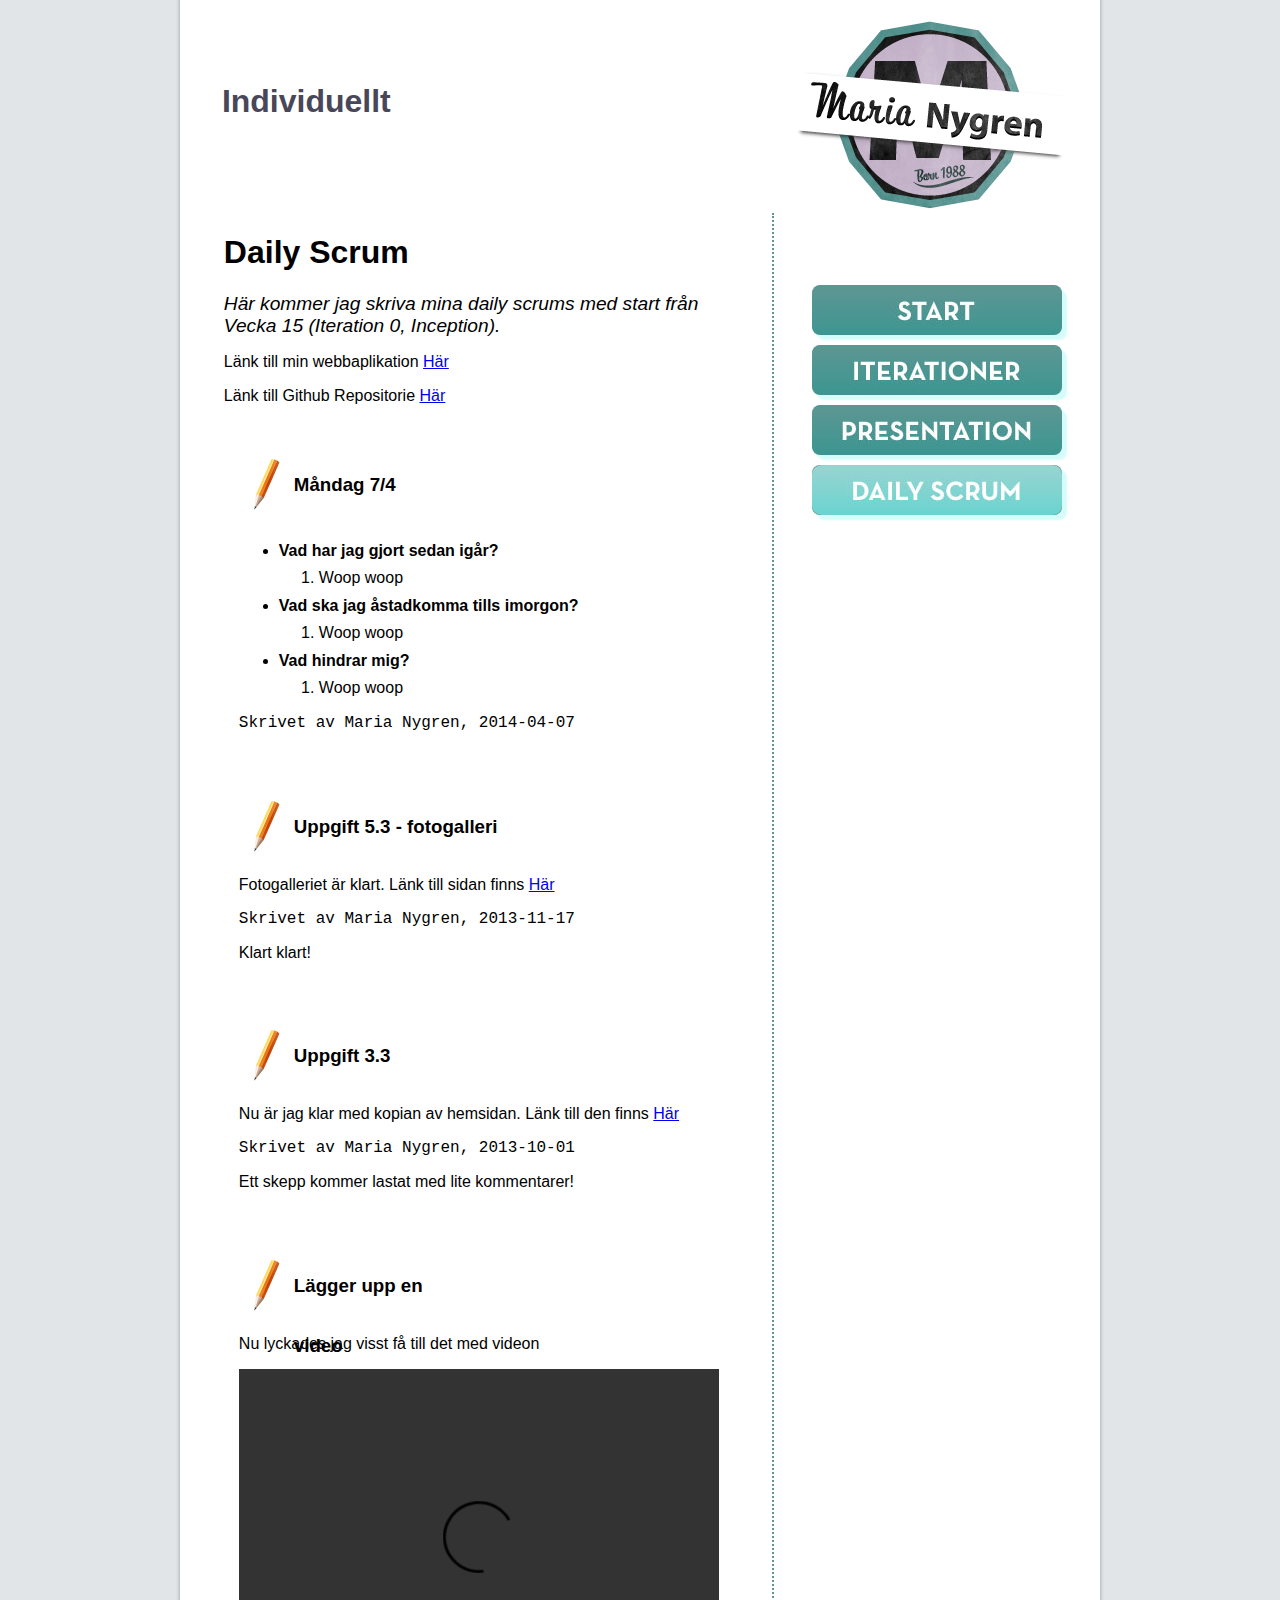
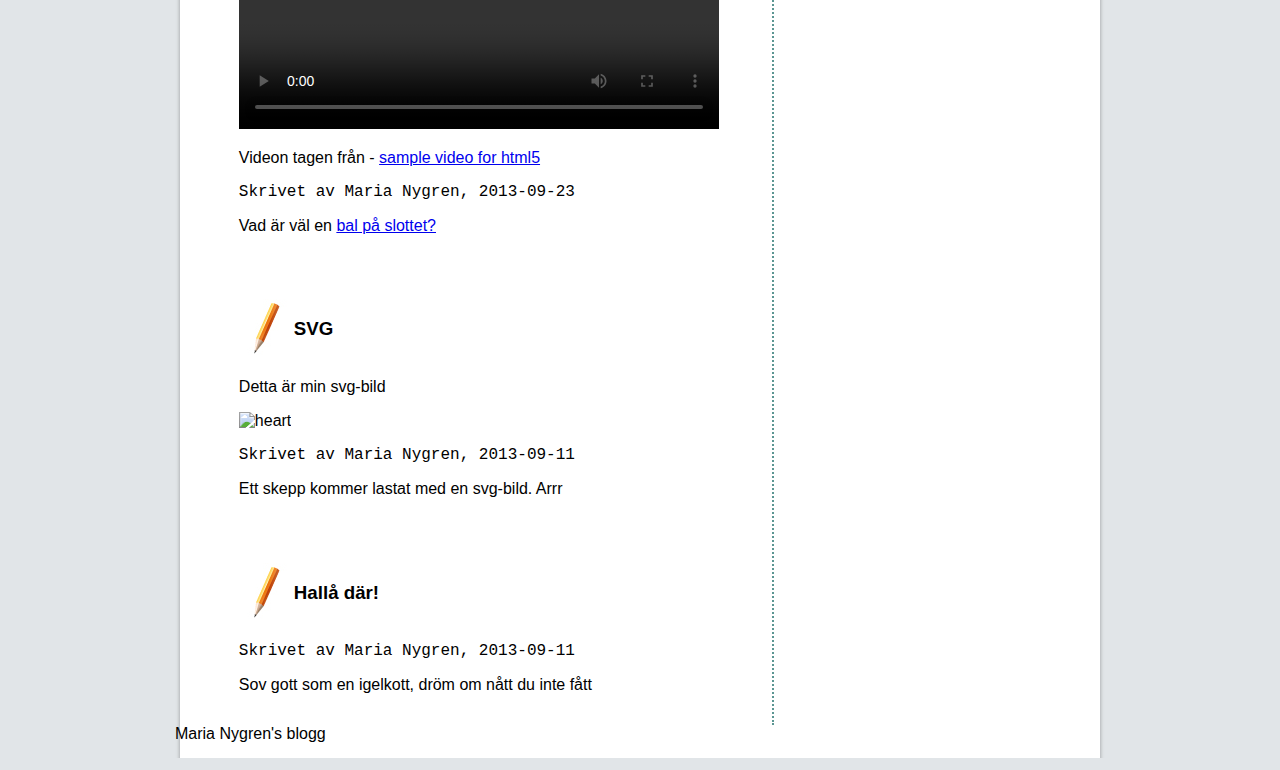
==== pages/daily.html @ 4bed2ffd "Blogg vers 1.0" ====
﻿<!doctype html>
<html lang="sv">
	<head> 
	<meta charset="utf-8" />
	<meta name="viewport" content="width:device-width, initial-scale=1.0" />
	<title>Kursblogg - Daily Scrum</title>
	<link rel="stylesheet" href="../main.css" media="screen" type="text/css" />
	<link type="text/css" rel="stylesheet" media="print" href="../print.css" />
	<link rel="shortcut icon" href="../pics/favicon1.ico" type="image/x-icon" />
	<link rel="apple-touch-icon" href="../pics/appleicon.png" />
	<script>  
		 document.createElement("header"); 
		 document.createElement("hgroup");  
		 document.createElement("footer"); 
		 document.createElement("article"); 
		 document.createElement("main"); 
		 document.createElement("section"); 
		 document.createElement("nav"); 
		 document.createElement("aside"); 
		 document.createElement("address"); 
	</script> 

	</head>

	 	<body>
	<div id="page">
	
		<header id="header">
			<h1>Individuellt </h1>
			<img class="logo" src="../pics/logo.png" alt="Logo" />
		</header>
	
	<div id="column-right">
	<nav id="menu">
		<ul>
			<li class="startKnapp"><a href="../index.html#mainBlog">Start</a></li>
			<li class="labbKnapp"><a href="pages/laborationer.html#mainBlog">Iterationer</a></li>
			<li class="presentationKnapp"><a href="pages/presentation.html#mainBlog">Presentation</a></li>
			<li class="dailyActive"><a href="#mainBlog">Daily Scrum</a></li>
		</ul>
	</nav>
	</div>
 			
	<div id="columnLeft">		
		<div id="mainBlog">
		<main>
		<header>
		<h1>Daily Scrum</h1> </header>
		<span class="italic">Här kommer jag skriva mina daily scrums med start från Vecka 15 (Iteration 0, Inception).</span> 
		<p> Länk till min webbaplikation <a href="gallery/index.html" target="_blank">Här</a>
		<p> Länk till Github Repositorie <a href="gallery/index.html" target="_blank">Här</a>
				<!-- Rubrik för inlägg -->
			<div id="v15" class="post">
				<h3>Måndag 7/4</h3>
				<ul>
					<li>Vad har jag gjort sedan igår?
						<ol>
							<li>Woop woop</li>
						</ol>
					</li>
					<li>Vad ska jag åstadkomma tills imorgon?
						<ol>
							<li>Woop woop</li>
						</ol>
					</li>
					<li>Vad hindrar mig?
						<ol>
							<li>Woop woop</li>
						</ol>
					</li>
				</ul>
				<!-- namn och tidpunkt -->
				<footer><p class="datum"> Skrivet av Maria Nygren, 2014-04-07</p></footer>
			</div>
		<!-- Rubrik för inlägg -->
			<div class="post">
			 <article>
				<h3>Uppgift 5.3 - fotogalleri</h3>
				
				<!-- Ämne -->	
				<p> Fotogalleriet är klart. Länk till sidan finns <a href="gallery/index.html" target="_blank">Här</a>
				</p>
				<!-- namn och tidpunkt -->
				<footer><p class="datum"> Skrivet av Maria Nygren, 2013-11-17</p></footer>
				<section><p>Klart klart!</p></section>
			 </article>
			</div>
			<!-- Rubrik för inlägg -->
			<div id="kopia" class="post">
			 <article>
				<h3>Uppgift 3.3</h3>
				
				<!-- Ämne -->	
				<p> Nu är jag klar med kopian av hemsidan. Länk till den finns <a href="https://c9.io/mn22nw/uppgift-3-3/workspace/index.html" target="_blank">Här</a>
				</p>
				<!-- namn och tidpunkt -->
				<footer><p class="datum"> Skrivet av Maria Nygren, 2013-10-01</p></footer>
				<section><p>Ett skepp kommer lastat med lite kommentarer!</p></section>
			 </article>
			</div>
		
			

				<!-- Rubrik för inlägg -->
			<div id="bunny" class="post">
			 <article>
				<h3> Lägger upp en <br class="br">video</h3>
				
				<!-- Ämne -->	
				<p>Nu lyckades jag visst få till det med videon</p>
				<video width="480" height="360" controls>
				  <source src="videos/video.mp4" type="video/mp4">
				  <source src="videos/video.ogv" type="video/ogg">
				  Your browser does not support the video tag.
				</video>
				<p>Videon tagen från - <a href="http://techslides.com/sample-webm-ogg-and-mp4-video-files-for-html5/">sample video for html5</a></p>
				<!-- namn och tidpunkt -->
				<footer><p class="datum"> Skrivet av Maria Nygren, 2013-09-23</p></footer>
				<section><p>Vad är väl en <a href="http://www.pokerskull.com/wp/wp-content/uploads/2012/12/Vad_%C3%A4r_v%C3%A4l_en_bal_p%C3%A5_slottet.jpg">bal på slottet?</a></p></section>
			 </article>
			</div>
			
				<!-- Rubrik för inlägg -->
			<div id="svg" class="post">
			 <article>
				<h3> SVG </h3>
				
				<!-- Ämne -->	
				<p>Detta är min svg-bild</p>
				<img src="pics/heart.svg" alt="heart" />
				<!-- namn och tidpunkt -->
				<footer><p class="datum"> Skrivet av Maria Nygren, 2013-09-11</p></footer>
				<section><p>Ett skepp kommer lastat med en svg-bild. Arrr</p></section>
			 </article>
			</div>
			
 		<!-- Rubrik för inlägg -->
 			<div class="post">
			 <article>
 				<h3> Hallå där!</h3>

 				<!-- namn och tidpunkt -->
 				<p class="datum"> Skrivet av Maria Nygren, 2013-09-11</p>
				<section><p>Sov gott som en igelkott, dröm om nått du inte fått</p></section>
			 </article>
 			</div>
		 </main>
		</div>
	</div>
	<footer id="footer"> Maria Nygren's blogg </footer> 
	</div>
 	</body>
 </html>
---- main.css ----
﻿@charset "UTF-8";
@import url(http://fonts.googleapis.com/css?family=Volkhov:400,700);


	body {			overflow-y: scroll;
					font-family: "Georgia", Tahoma, Sans-Serif;
			
					background: #e1e5e8;}
	h2 {				padding-top:10px;}
	img, video {		max-width:100%;}
	
	article, aside, details, figcaption, figure, 
	footer, header, hgroup, menu, nav, section{ display: block; } 

		/** Anger sidans storlek och placering*
---------------------------------------------------------------------- */	
	#page {			width:930px; 
					min-height:100%; 
					height:auto !important;  
					height: 100%; 						
					margin:0 auto;
					padding-bottom:15px;
					margin-bottom:-25px;
					margin-top:-20px;
					background: url(pics/bg.gif) repeat-y center 0;
					background-size:930px;
	}

		/** Header*
---------------------------------------------------------------------- */
	#header {  		display:block; height:200px; width:92.5%; margin: 0 auto; padding-top:25px;}
	#header h1 {		margin-top:70px; float:left; padding-left:12px; 	color:#484759;}
		
		/** Inställningar för den högra kolumnen*
---------------------------------------------------------------------- */
	#column-right { width:35%;float:right; overflow:hidden;  } 
	
		/** Menyn*
---------------------------------------------------------------------- */
	#menu a {		line-height:2em;
					display:block;					
					text-align: center;
					text-decoration:none;
					font-family: 'Volkhov', serif;
					font-size:1.2em;
					height:50px;
					border-radius:0.5em;
					margin-bottom:10px;
					background: url('pics/menu.jpg') no-repeat;
					text-indent:100%;
					white-space:nowrap;
					overflow:hidden;
					}
					
	#menu a:link {	color:#FFF;					font-weight:bold;		
					
												letter-spacing:1px; }
	#menu a:visited{ color:#FFF;}               
												    
	#menu a:hover{  	color:#0c3331;}
	#menu a:active{ 	color:#FFF; border:none;}
	#menu li {		border-radius:0.5em; 
					width:250px; 		
					background:#5B9692;
					box-shadow: 5px 5px 2px #d5fcfa;}
	
	/*Startknapp*/
	#menu .startKnapp a{ 				}
	#menu .startKnapp a:hover{ 			background-position:0 100%;  }
	#menu .active a{						background-position:0 100%;  }

	
	/*labbknapp*/
	#menu .labbKnapp a{ 					background-position:-250px 0;}
	#menu .labbKnapp a:hover{ 			background-position:-250px 100%;}
	#menu .activeLabb a{ 				background-position:-250px 100%;}
	
	/*Presentationsknapp*/
	#menu .presentationKnapp a{			background-position:-500px 0;}
	#menu .presentationKnapp a:hover{	background-position:-500px 100%;}  
	#menu .activePresentation a {		background-position:-500px 100%;}
	
	/*DailyScrumknapp*/
	#menu .dailyKnapp a {					background-position:-750px 0;}
	#menu .dailyKnapp a:hover { 			background-position:-750px 100%;}
	#menu .dailyActive a{ 				background-position:-750px 100%;}

	#menu ul {		list-style:none; 
					line-height:1.5em; 
					width:250px;
					margin-left:-0.5em;
					margin-top: 4.5em;
									
				}

		/** Inställningar för den vänstra kolumnen*
---------------------------------------------------------------------- */
	#columnLeft {	min-height:500px; 	height:auto !important; 	width:62%;
					margin-left:20px;	border-right:2px #5B9692 dotted; }
					
	#mainBlog {		margin-left:5%; 	margin-right:5%;  
					overflow:hidden;}
	
	#mainBlog h3{ 	line-height:60px; width:100%; height:60px; padding-left:55px; 
					background: url(pics/penna.jpg) no-repeat;}

	#mainBlog li { 	font-weight:bold; 
					line-height: 35px;}
	
	#mainBlog ol li{	font-weight:200;
					line-height: 20px;}	
		
	#mainBlog dl {	font-weight:bold;}
	#mainBlog dd {	font-weight:normal;
					font-style:italic;}
		
	.datum {			font-family:"Courier New", Courier, monospace; width:350px;}
	.logo {			float:right; }
	.post { 			padding:15px;}
	.right{ 		float:right;	padding:5px; 	background:white;   border:2px solid grey; 	margin:0 5px; 			margin-bottom:20px; 	margin-left:15px;}
	.left {			float:left; 	padding:5px; 	background:white; 	border:2px solid grey; 	margin:5px 5px 5px 0; 	margin-right:15px; 		margin-bottom:20px; }
	
	#tabell {		background:#f4f4f4; border:2px solid #ddd; padding:15px; 
					margin-top: 15px;	width:500px;
					margin-bottom:45px;}
	#tabell td, th{	padding:10px 10px 10px 10px;}
	
		/** mini-fix utseenden*
---------------------------------------------------------------------- */
	.italic{font-style: italic;
			font-size:1.2em;}
		
	/** CSS för mobila enheter*
---------------------------------------------------------------------- */
@media screen and (max-width:480px) 
{
#page {				width:100%;
					min-width:320px;
	}
#column-right { 		float:none; 			width:100%; 		overflow:hidden; 	margin-top:130px;} 
#columnLeft { 		float:none; 			width:90%; 			overflow:hidden; 	border:none; } 
#mainBlog {			margin:0 auto;			width:90%; }
#header {			float:none;				padding-left:0;}
#header h1 {			text-align:center; 		float:none; }
#menu ul {			max-width:200px;		width:100%; 		margin:0 auto; 		margin-top:50px; }
#menu li {			margin:0 auto; 			margin-left:-2.5em;}
.logo {				display:block; 			margin:0 auto;		float:none; }
.datum {				width:90%;}
img {				max-width:80%;}
video {				max-height:210px;}
.left , .right {		float:none; 			margin:0 auto;}
#mainBlog h3 {		padding-right:5px; 		line-height:30px;}
.br {				display:inline;}
#tabell{width:80%;}
table, thead, tbody, th, td, tr { 
		display: block; 
	}
#kontaktform {		width:90%; }
textarea {			width:90%;  }
.fleft {				float:none;}
.label { 			width:80px; 
					display:block; }
.label2 { 			width:200px; 
					display:block; }}
---- print.css ----
﻿@charset "UTF-8";

#menu {display:none; } 
#page video{display:none;}
#columnLeft{border:none; width:100%;}
body {font-family: "Times New Roman", serif; font-size:1.5em;}
#tabell {background:#FFF;}
.logo {display:none;}
.left {display:none;}

a:link:after, a:visited:after {
   content: " (http://" attr(href) ") ";
   }
#kontaktform {font-size:0.8em;}
#button {display:none;}
 
 a {text-decoration:none; color:black;}
#labb1 , #bunny {page-break-before:always; padding-top:30px;}
#mainBlog ol li {line-height:28px;}
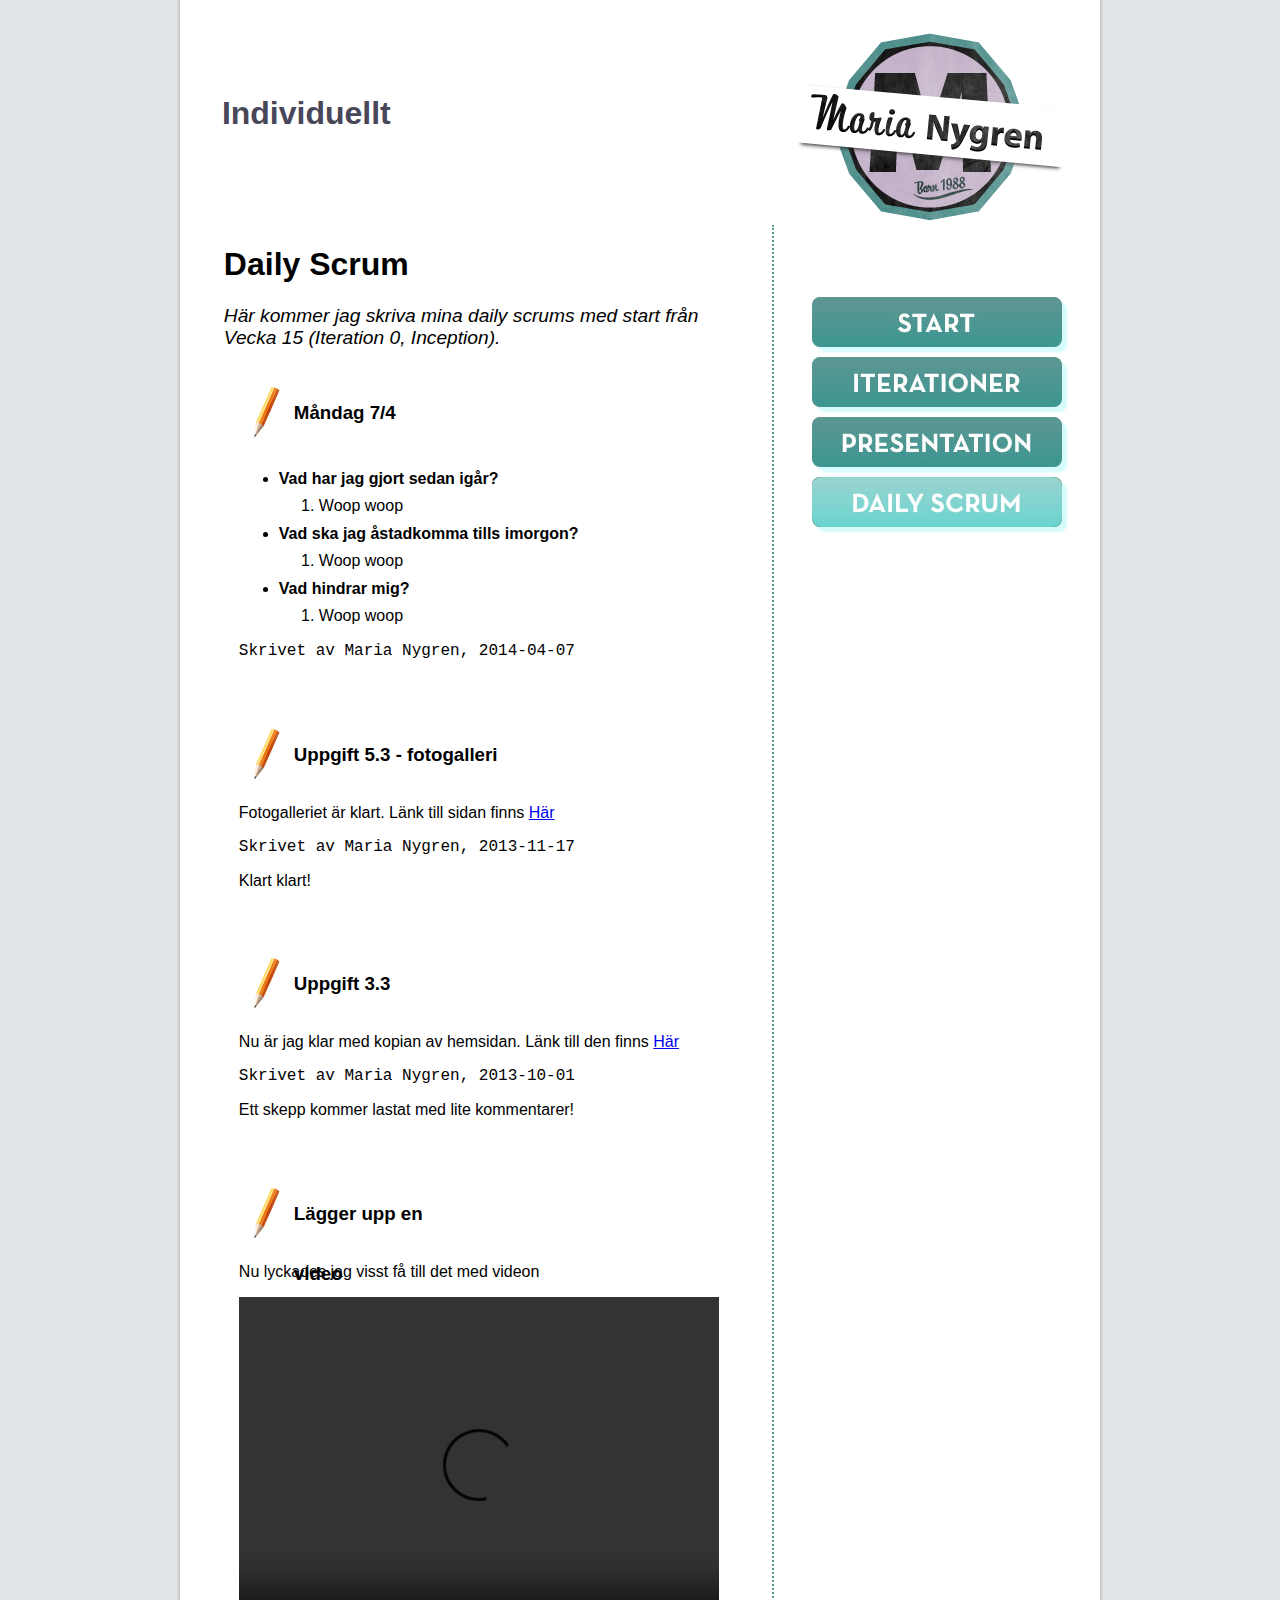
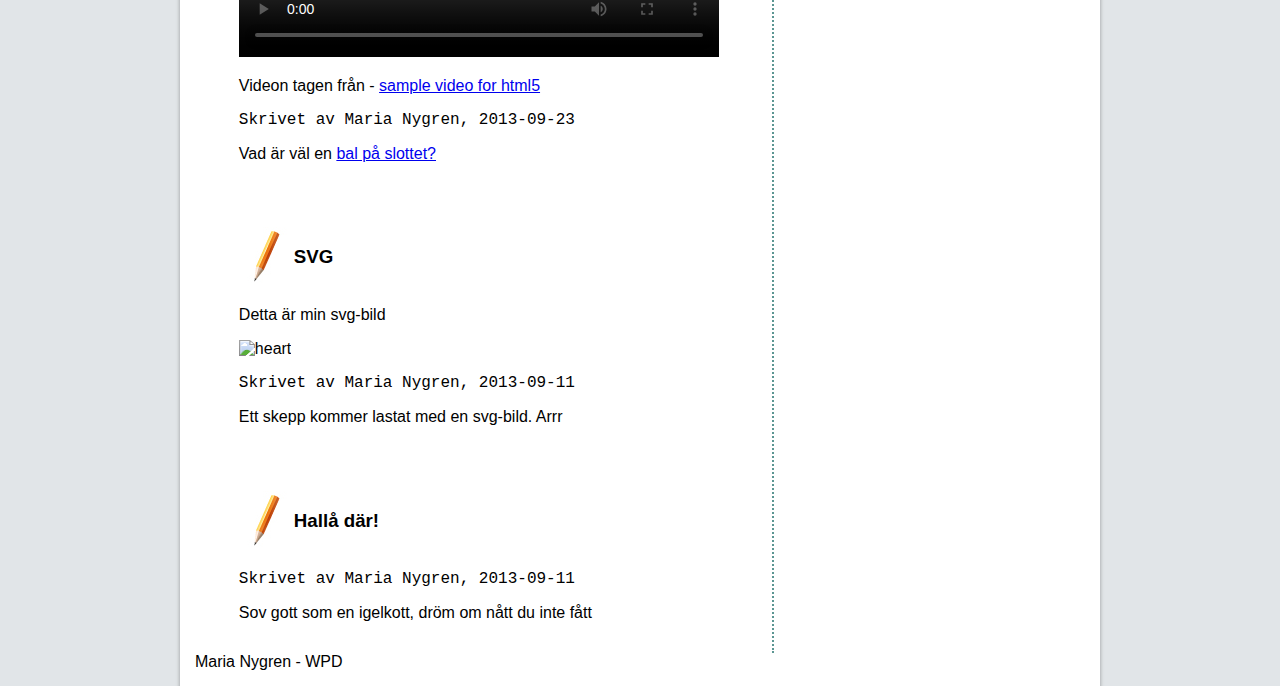
==== commit aeced420: "Kursblogg vers 1.1" ====
--- a/pages/daily.html
+++ b/pages/daily.html
@@ -47,8 +47,7 @@
 		<header>
 		<h1>Daily Scrum</h1> </header>
 		<span class="italic">Här kommer jag skriva mina daily scrums med start från Vecka 15 (Iteration 0, Inception).</span> 
-		<p> Länk till min webbaplikation <a href="gallery/index.html" target="_blank">Här</a>
-		<p> Länk till Github Repositorie <a href="gallery/index.html" target="_blank">Här</a>
+		
 				<!-- Rubrik för inlägg -->
 			<div id="v15" class="post">
 				<h3>Måndag 7/4</h3>
@@ -147,7 +146,7 @@
 		 </main>
 		</div>
 	</div>
-	<footer id="footer"> Maria Nygren's blogg </footer> 
+	<footer id="footer"> Maria Nygren - WPD </footer> 
 	</div>
  	</body>
  </html>
--- a/main.css
+++ b/main.css
@@ -4,7 +4,7 @@
 
 	body {			overflow-y: scroll;
 					font-family: "Georgia", Tahoma, Sans-Serif;
-			
+					margin:0 auto;
 					background: #e1e5e8;}
 	h2 {				padding-top:10px;}
 	img, video {		max-width:100%;}
@@ -21,7 +21,7 @@
 					margin:0 auto;
 					padding-bottom:15px;
 					margin-bottom:-25px;
-					margin-top:-20px;
+					
 					background: url(pics/bg.gif) repeat-y center 0;
 					background-size:930px;
 	}
@@ -129,7 +129,9 @@
 ---------------------------------------------------------------------- */
 	.italic{font-style: italic;
 			font-size:1.2em;}
-		
+	#footer {
+			margin-left:20px;
+	}
 	/** CSS för mobila enheter*
 ---------------------------------------------------------------------- */
 @media screen and (max-width:480px) 
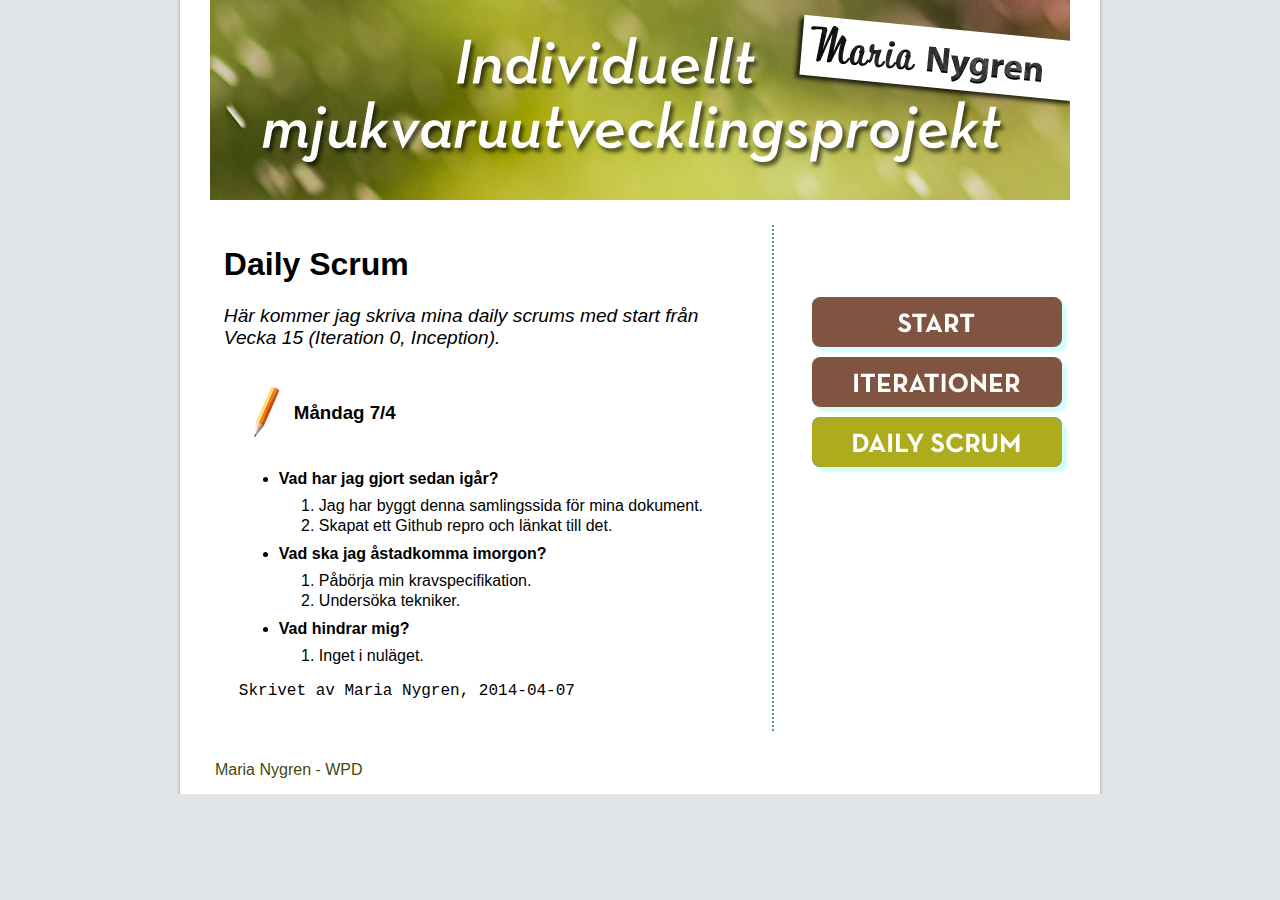
==== commit 9bbe8844: "Vers 1.2" ====
--- a/pages/daily.html
+++ b/pages/daily.html
@@ -26,7 +26,6 @@
 	<div id="page">
 	
 		<header id="header">
-			<h1>Individuellt </h1>
 			<img class="logo" src="../pics/logo.png" alt="Logo" />
 		</header>
 	
@@ -34,8 +33,7 @@
 	<nav id="menu">
 		<ul>
 			<li class="startKnapp"><a href="../index.html#mainBlog">Start</a></li>
-			<li class="labbKnapp"><a href="pages/laborationer.html#mainBlog">Iterationer</a></li>
-			<li class="presentationKnapp"><a href="pages/presentation.html#mainBlog">Presentation</a></li>
+			<li class="labbKnapp"><a href="iterationer.html#mainBlog">Iterationer</a></li>
 			<li class="dailyActive"><a href="#mainBlog">Daily Scrum</a></li>
 		</ul>
 	</nav>
@@ -54,95 +52,26 @@
 				<ul>
 					<li>Vad har jag gjort sedan igår?
 						<ol>
-							<li>Woop woop</li>
+							<li>Jag har byggt denna samlingssida för mina dokument.</li>
+							<li>Skapat ett Github repro och länkat till det.</li>
 						</ol>
 					</li>
-					<li>Vad ska jag åstadkomma tills imorgon?
+					<li>Vad ska jag åstadkomma imorgon?
 						<ol>
-							<li>Woop woop</li>
+							<li>Påbörja min kravspecifikation.</li>
+							<li>Undersöka tekniker.</li>
 						</ol>
 					</li>
 					<li>Vad hindrar mig?
 						<ol>
-							<li>Woop woop</li>
+							<li>Inget i nuläget.</li>
 						</ol>
 					</li>
 				</ul>
 				<!-- namn och tidpunkt -->
 				<footer><p class="datum"> Skrivet av Maria Nygren, 2014-04-07</p></footer>
 			</div>
-		<!-- Rubrik för inlägg -->
-			<div class="post">
-			 <article>
-				<h3>Uppgift 5.3 - fotogalleri</h3>
-				
-				<!-- Ämne -->	
-				<p> Fotogalleriet är klart. Länk till sidan finns <a href="gallery/index.html" target="_blank">Här</a>
-				</p>
-				<!-- namn och tidpunkt -->
-				<footer><p class="datum"> Skrivet av Maria Nygren, 2013-11-17</p></footer>
-				<section><p>Klart klart!</p></section>
-			 </article>
-			</div>
-			<!-- Rubrik för inlägg -->
-			<div id="kopia" class="post">
-			 <article>
-				<h3>Uppgift 3.3</h3>
-				
-				<!-- Ämne -->	
-				<p> Nu är jag klar med kopian av hemsidan. Länk till den finns <a href="https://c9.io/mn22nw/uppgift-3-3/workspace/index.html" target="_blank">Här</a>
-				</p>
-				<!-- namn och tidpunkt -->
-				<footer><p class="datum"> Skrivet av Maria Nygren, 2013-10-01</p></footer>
-				<section><p>Ett skepp kommer lastat med lite kommentarer!</p></section>
-			 </article>
-			</div>
-		
-			
-
-				<!-- Rubrik för inlägg -->
-			<div id="bunny" class="post">
-			 <article>
-				<h3> Lägger upp en <br class="br">video</h3>
-				
-				<!-- Ämne -->	
-				<p>Nu lyckades jag visst få till det med videon</p>
-				<video width="480" height="360" controls>
-				  <source src="videos/video.mp4" type="video/mp4">
-				  <source src="videos/video.ogv" type="video/ogg">
-				  Your browser does not support the video tag.
-				</video>
-				<p>Videon tagen från - <a href="http://techslides.com/sample-webm-ogg-and-mp4-video-files-for-html5/">sample video for html5</a></p>
-				<!-- namn och tidpunkt -->
-				<footer><p class="datum"> Skrivet av Maria Nygren, 2013-09-23</p></footer>
-				<section><p>Vad är väl en <a href="http://www.pokerskull.com/wp/wp-content/uploads/2012/12/Vad_%C3%A4r_v%C3%A4l_en_bal_p%C3%A5_slottet.jpg">bal på slottet?</a></p></section>
-			 </article>
-			</div>
-			
-				<!-- Rubrik för inlägg -->
-			<div id="svg" class="post">
-			 <article>
-				<h3> SVG </h3>
-				
-				<!-- Ämne -->	
-				<p>Detta är min svg-bild</p>
-				<img src="pics/heart.svg" alt="heart" />
-				<!-- namn och tidpunkt -->
-				<footer><p class="datum"> Skrivet av Maria Nygren, 2013-09-11</p></footer>
-				<section><p>Ett skepp kommer lastat med en svg-bild. Arrr</p></section>
-			 </article>
-			</div>
-			
- 		<!-- Rubrik för inlägg -->
- 			<div class="post">
-			 <article>
- 				<h3> Hallå där!</h3>
-
- 				<!-- namn och tidpunkt -->
- 				<p class="datum"> Skrivet av Maria Nygren, 2013-09-11</p>
-				<section><p>Sov gott som en igelkott, dröm om nått du inte fått</p></section>
-			 </article>
- 			</div>
+	
 		 </main>
 		</div>
 	</div>
--- a/main.css
+++ b/main.css
@@ -28,7 +28,9 @@
 
 		/** Header*
 ---------------------------------------------------------------------- */
-	#header {  		display:block; height:200px; width:92.5%; margin: 0 auto; padding-top:25px;}
+	#header {  		display:block; height:200px; width:92.5%; margin: 0 auto; padding-top:25px; 
+					background: url('pics/header.jpg');
+					background-repeat: no-repeat;}
 	#header h1 {		margin-top:70px; float:left; padding-left:12px; 	color:#484759;}
 		
 		/** Inställningar för den högra kolumnen*
@@ -115,7 +117,8 @@
 					font-style:italic;}
 		
 	.datum {			font-family:"Courier New", Courier, monospace; width:350px;}
-	.logo {			float:right; }
+	.logo {				float:right; 
+						margin-top:-35px;}
 	.post { 			padding:15px;}
 	.right{ 		float:right;	padding:5px; 	background:white;   border:2px solid grey; 	margin:0 5px; 			margin-bottom:20px; 	margin-left:15px;}
 	.left {			float:left; 	padding:5px; 	background:white; 	border:2px solid grey; 	margin:5px 5px 5px 0; 	margin-right:15px; 		margin-bottom:20px; }
@@ -130,7 +133,9 @@
 	.italic{font-style: italic;
 			font-size:1.2em;}
 	#footer {
-			margin-left:20px;
+			margin-left:40px;
+			color:#424a0f;
+			margin-top:30px;
 	}
 	/** CSS för mobila enheter*
 ---------------------------------------------------------------------- */
